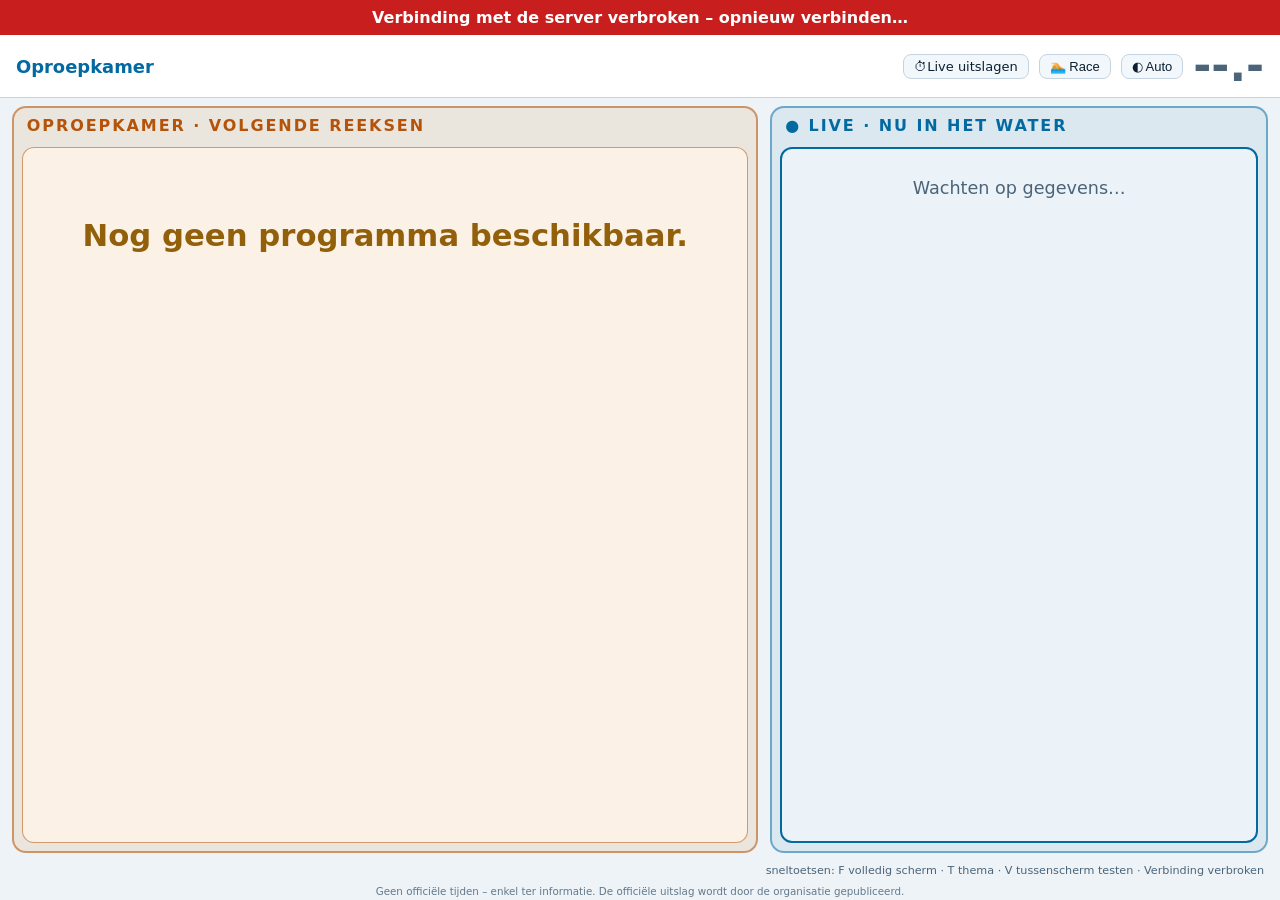
==== static/callroom.html @ c6554e00 "1.1.21: oproepkamer op de smartphone als kaarten; lettergrootte verspringt niet meer door de adresba" ====
<!DOCTYPE html>
<html lang="nl-BE">
<head>
<meta charset="utf-8"><meta name="robots" content="noindex,nofollow">
<meta name="viewport" content="width=device-width, initial-scale=1">
<title>Oproepkamer – Live timing</title>
<script id="themeinit">
try{var t=localStorage.getItem('lt_theme');if(t==='light'||t==='dark')document.documentElement.setAttribute('data-theme',t)}catch(e){}
</script>
<style>
:root{color-scheme:dark;--amber:#ffa726;--bg:#07131f;--card:#0e2233;--card2:#12293d;--border:#23445e;--text:#e8f1f8;--muted:#9bb2c4;--accent:#38bdf8;--danger:#ff5d5d;--success:#34d399;--warning:#fbbf24;--gold:#f5c542;--silver:#cfd8e0;--bronze:#d9884a;--onacc:#04121c;--onwarn:#111}
@media (prefers-color-scheme:light){:root:not([data-theme="dark"]){color-scheme:light;--amber:#b45309;--bg:#eef3f7;--card:#fff;--card2:#f2f7fb;--border:#c5d4e0;--text:#0b1f30;--muted:#4b6479;--accent:#0369a1;--danger:#c81e1e;--success:#047857;--warning:#92600a;--gold:#8a6400;--silver:#5b6b78;--bronze:#a2561c;--onacc:#fff;--onwarn:#fff}}
:root[data-theme="light"]{color-scheme:light;--amber:#b45309;--bg:#eef3f7;--card:#fff;--card2:#f2f7fb;--border:#c5d4e0;--text:#0b1f30;--muted:#4b6479;--accent:#0369a1;--danger:#c81e1e;--success:#047857;--warning:#92600a;--gold:#8a6400;--silver:#5b6b78;--bronze:#a2561c;--onacc:#fff;--onwarn:#fff}
:root[data-theme="dark"]{color-scheme:dark;--amber:#ffa726;--bg:#07131f;--card:#0e2233;--card2:#12293d;--border:#23445e;--text:#e8f1f8;--muted:#9bb2c4;--accent:#38bdf8;--danger:#ff5d5d;--success:#34d399;--warning:#fbbf24;--gold:#f5c542;--silver:#cfd8e0;--bronze:#d9884a;--onacc:#04121c;--onwarn:#111}
*{box-sizing:border-box}
html,body{margin:0;background:var(--bg);color:var(--text);font-family:system-ui,-apple-system,"Segoe UI",Roboto,Arial,sans-serif;overflow-x:hidden}
body{display:flex;flex-direction:column;min-height:100vh}
.banner{padding:8px 16px;font-weight:600;text-align:center;background:var(--danger);color:#fff}
.banner[hidden]{display:none}
.topbar{display:flex;justify-content:space-between;align-items:center;gap:10px;padding:6px 16px;background:var(--card);border-bottom:1px solid var(--border)}
.tbt{font-size:clamp(14px,1.4vw,22px);font-weight:700;overflow:hidden;text-overflow:ellipsis;white-space:nowrap;min-width:0}
.tbt span{color:var(--accent)}
.tbr{display:flex;align-items:center;gap:10px}
.tbtn{background:var(--card2);color:var(--text);border:1px solid var(--border);border-radius:8px;padding:4px 10px;font-size:13px;cursor:pointer}
.mini{font-size:clamp(26px,3.4vw,52px);font-weight:700;font-variant-numeric:tabular-nums;white-space:nowrap}
.mini.running{color:var(--accent)}.mini.stopped{color:var(--success)}.mini.idle{color:var(--muted)}.mini.ready{color:var(--warning);font-size:18px}
main{flex:1 1 auto;min-height:0;padding:8px 12px;display:grid;grid-template-columns:1fr;gap:12px}
#up,#right{display:flex;flex-direction:column;gap:10px;min-height:0;min-width:0}
.card{background:var(--card);border:1px solid var(--border);border-radius:12px;padding:.5em .7em;font-size:var(--cf,16px);min-height:0;overflow:hidden;position:relative}
.card.first{border:2px solid var(--accent)}
.card h3{margin:0 0 .35em;font-size:1.1em;line-height:1.25}
.card h3 .when{background:var(--accent);color:var(--onacc);border-radius:6px;padding:0 .4em;margin-left:.3em;font-variant-numeric:tabular-nums;white-space:nowrap}
.badge{display:inline-block;background:var(--warning);color:var(--onwarn);border-radius:6px;font-size:.7em;font-weight:700;padding:.05em .5em;margin-right:.5em;vertical-align:middle}
.tag{display:inline-block;background:var(--card2);border:1px solid var(--border);border-radius:6px;font-size:.75em;font-weight:700;padding:.05em .5em;margin-right:.5em;vertical-align:middle;color:var(--accent)}
table{border-collapse:collapse;width:100%;font-size:1em}
th,td{padding:.18em .45em;text-align:left;white-space:nowrap;border-bottom:1px solid var(--border);font-variant-numeric:tabular-nums}
th{font-size:.6em;color:var(--muted);text-transform:uppercase;font-weight:600}
td.lane{text-align:center;font-weight:700;color:var(--muted);width:2.2em}
td.r,th.r{text-align:right}
td.nm{font-weight:600;max-width:20em;overflow:hidden;text-overflow:ellipsis}
td.entry{text-align:right;font-weight:700;font-size:1.1em}
td.entry.nt{color:var(--muted);font-weight:500}
tr.free td{color:var(--muted);opacity:.5;font-size:.8em}
tr.dim td{opacity:.45}
.st{font-size:.65em;color:var(--danger);font-weight:700;border:1px solid var(--danger);border-radius:4px;padding:0 .3em;margin-left:.5em}
.sps{white-space:normal}
.spg{display:grid;grid-template-columns:repeat(auto-fill,minmax(4.2em,1fr));gap:2px .5em;min-width:8.8em}
.sc{display:flex;flex-direction:column;line-height:1.1}
.sd{font-size:.5em;color:var(--muted);font-weight:600}
.stm{font-weight:600;white-space:nowrap}
.sc.fin .stm{font-weight:800}
.sc.empty .stm{color:var(--muted)}
sup.r{font-size:.55em;color:var(--muted);margin-left:2px}
.p1{color:var(--gold)}.p2{color:var(--silver)}.p3{color:var(--bronze)}
td.fin{font-weight:800;font-size:1.1em;text-align:right}
td.rank{font-weight:700;text-align:center}
.msg{padding:1.2em;text-align:center;color:var(--muted);font-size:1.1em}
.big{font-size:clamp(18px,2.4vw,34px);padding:2em 1em;color:var(--warning);font-weight:700}
footer{padding:3px 16px;font-size:11px;color:var(--muted);display:flex;justify-content:space-between;gap:8px;flex-wrap:wrap}
footer .w{color:var(--danger);font-weight:700}
body.idle,body.idle *{cursor:none}
@media (min-width:1000px){
 html,body{height:100vh;height:100dvh;overflow:hidden}
 body{min-height:0}
 main{grid-template-columns:minmax(0,var(--cl,60fr)) minmax(0,var(--cr,40fr))}
 #up .card,#right .card{flex:1 1 0}
 .card{overflow:hidden}
}
@media (max-width:999px){#up .card,#right .card{flex:none}.mini{font-size:28px}}

html{font-size:clamp(16px,calc(.55vw + .6vh),40px)}
body{font-size:1rem}
.tbt{font-size:clamp(14px,1.4vw,1.4rem)}
.mini{font-size:clamp(26px,3.4vw,3.3rem)}
.mini.ready{font-size:max(12px,1rem)}
th{font-size:max(11px,.6em)}
.badge{font-size:max(11px,.7em)}
.tag{font-size:max(11px,.75em)}
.st{font-size:max(11px,.65em)}
.sd{font-size:max(11px,.5em)}
sup.r{font-size:max(11px,.55em)}
tr.free td{font-size:max(12px,.8em)}
footer{font-size:max(11px,.7rem)}
.ucols{display:flex;gap:10px;flex:1 1 auto;min-height:0}
.ucol{display:flex;flex-direction:column;gap:10px;flex:1 1 0;min-width:0;min-height:0}
.more{flex:0 0 auto;text-align:center;font-weight:700;color:var(--muted);font-size:max(12px,.9rem);padding:2px}
#prev[hidden]{display:none}
.card.nextbig{border-width:3px}
.card.nextbig h3{font-size:1.2em}
@media (min-width:1000px){main{grid-template-rows:minmax(0,1fr)}}
@media (max-width:999px){.ucols,.ucol{display:block}.card{margin-bottom:10px;overflow-x:auto}}
@media (max-width:699px){
 #now table,#now tbody{display:block}#now thead{display:none}
 #now tbody tr{display:grid;grid-template-columns:2.2em minmax(0,1fr) auto 2em;grid-template-areas:"lane nm fin rank" "lane club fin rank" "rt sps sps sps";
  gap:.1rem .45rem;align-items:center;background:var(--card2);border:1px solid var(--border);border-radius:10px;padding:.4rem .5rem 1.15em;margin:0 0 .4rem;position:relative}
 #now td.rank .rvb.card{bottom:.2em}
 #now tbody tr.free{display:none}
 #now td{display:block;border:0;padding:0;white-space:normal;width:auto;min-width:0}
 #now td.lane{grid-area:lane;font-size:1.15em}
 #now td.nm{grid-area:nm;max-width:none;white-space:nowrap;overflow:hidden;text-overflow:ellipsis}
 #now td.club{grid-area:club;font-size:.75em;color:var(--muted)}
 #now td.rt{grid-area:rt;font-size:.75em;text-align:center}
 #now td.sps{grid-area:sps;min-width:0}
 #now td.fin{grid-area:fin}
 #now td.rank{grid-area:rank;text-align:right}
 #now .spg{grid-template-columns:repeat(4,minmax(0,1fr));gap:2px .3em}
 #now{overflow-x:visible}
}
#splash{position:fixed;inset:0;width:100vw;height:100vh;height:100dvh;z-index:200;pointer-events:none;visibility:hidden;opacity:0;background:linear-gradient(180deg,var(--bg) 0%,var(--card2) 100%);transition:opacity .45s ease,visibility 0s linear .45s;overflow:hidden;--swh:clamp(90px,17vh,240px);--sww:calc(var(--swh)*2.2)}
#splash.on{visibility:visible;opacity:1;transition:opacity .3s ease}
#splash>svg{position:absolute;inset:0;width:100%;height:100%}
#splash .wave{fill:var(--accent);animation:spwv linear infinite}
#splash .w1{opacity:.36;animation-duration:3.2s}
#splash .w2{opacity:.18;animation-duration:4.6s;animation-direction:reverse}
#splash .w3{opacity:.5;animation-duration:2.4s}
@keyframes spwv{to{transform:translateX(-1200px)}}
#splash .swim{display:none!important;position:absolute;left:0;top:calc(60% - var(--swh)*.62);width:var(--sww);height:var(--swh);transform:translateX(calc(-1 * var(--sww)))}
#splash.run .swim{animation:spsw var(--swd,2s) linear both}
@keyframes spsw{from{transform:translateX(calc(-1 * var(--sww)))}to{transform:translateX(100vw)}}
#splash .swim svg{width:100%;height:100%;overflow:visible;animation:spbob .45s ease-in-out infinite alternate}
@keyframes spbob{to{transform:translateY(-6%)}}
#splash .swm{filter:drop-shadow(0 0 5px var(--accent))}
#splash .sb{fill:var(--text)}
#splash .lg,#splash .arm{fill:none;stroke:var(--text);stroke-width:8;stroke-linecap:round}
#splash .cap{fill:var(--accent)}
#splash .arm{transform-box:fill-box;transform-origin:0% 100%;animation:sparm .55s ease-in-out infinite alternate}
#splash .a2{animation-delay:-.55s}
@keyframes sparm{from{transform:rotate(-55deg)}to{transform:rotate(60deg)}}
#splash .lg{transform-box:fill-box;transform-origin:100% 50%;animation:splg .22s ease-in-out infinite alternate}
#splash .l2{animation-delay:-.22s}
@keyframes splg{from{transform:rotate(-9deg)}to{transform:rotate(9deg)}}
#splash .tr{fill:var(--accent);transform-box:fill-box;transform-origin:center;animation:sptr .6s ease-out infinite}
#splash .tr:nth-child(2){animation-delay:-.2s}#splash .tr:nth-child(3){animation-delay:-.4s}#splash .tr:nth-child(4){animation-delay:-.1s}
@keyframes sptr{from{opacity:.9;transform:scale(1)}to{opacity:0;transform:translate(-14px,-6px) scale(1.7)}}
#splash .bub{fill:none;stroke:var(--accent);stroke-width:2;opacity:0;animation:spbub var(--bd,2s) ease-in infinite}
@keyframes spbub{0%{transform:translateY(0);opacity:0}25%{opacity:.7}100%{transform:translateY(-420px);opacity:0}}
#splash .spn{position:absolute;left:4vw;right:4vw;bottom:5%;height:30%;display:flex;align-items:center;justify-content:center;text-align:center;overflow:hidden;color:#fff;opacity:0;font-weight:700;font-size:clamp(14px,2.2vw,2.3rem);line-height:1.35;letter-spacing:.02em;mix-blend-mode:soft-light;pointer-events:none}
#splash.on .spn{animation:spfade .8s .3s ease both;opacity:.45}
#splash .spn[hidden]{display:none}
#splash .spn .spnt{display:inline-block}
#splash .spn .spnt span{display:inline-block;margin:0 .9em}
#splash .spn.scroll{justify-content:flex-start;white-space:nowrap;height:14%;bottom:12%;left:0;right:0}
#splash .spn.scroll .spnt{animation:spnm var(--snd,10s) linear infinite;padding-left:4vw}
@keyframes spnm{from{transform:translateX(0)}to{transform:translateX(-50%)}}
#splash .spn i{display:inline-block;font-style:normal;animation:spwave 1.8s ease-in-out infinite;animation-delay:calc(var(--i) * -.09s)}
@keyframes spwave{0%,100%{transform:translateY(0)}50%{transform:translateY(-.16em)}}
@media (prefers-reduced-motion:reduce){#splash .spn.scroll .spnt{animation:none}#splash .spn i{animation:none}}
#splash .spt{position:absolute;left:0;right:0;top:20%;text-align:center;padding:0 5vw;color:var(--text);opacity:0}
#splash.run .spt{animation:spfade .6s .1s ease both}
@keyframes spfade{from{opacity:0;transform:translateY(14px)}to{opacity:1;transform:none}}
#splash .sp1{font-size:clamp(26px,5.5vw,5.5rem);font-weight:800;line-height:1.15}
#splash .sp2{font-size:clamp(18px,3vw,3rem);color:var(--accent);font-weight:700;margin-top:.5em}
@media (prefers-reduced-motion:reduce){#splash .spb,#splash .wv{display:none}#splash .swim{animation:none!important;transform:none;left:calc(50% - var(--sww)/2)}#splash .swim svg,#splash .arm,#splash .lg,#splash .tr{animation:none}#splash.run .spt{animation:spfade2 .4s ease both}@keyframes spfade2{from{opacity:0}to{opacity:1}}}
.disclaimer{flex-basis:100%;order:9;text-align:center;font-size:.92em;opacity:.85}#simban{position:fixed;top:0;left:50%;transform:translateX(-50%);z-index:60;background:#f59e0b;color:#1a1200;font-weight:800;letter-spacing:.06em;padding:3px 16px;border-radius:0 0 10px 10px;font-size:clamp(12px,1.3vw,18px);box-shadow:0 2px 10px rgba(0,0,0,.35);pointer-events:none}#simban[hidden]{display:none}
/* ---- tussenscherm op een staand scherm (gsm) ---- */
#splash.portrait .spt{top:11%;padding:0 6vw}
#splash.portrait .sp1{font-size:clamp(24px,8.4vw,3.2rem);line-height:1.12}
#splash.portrait .sp1 .spe{display:block;font-size:.62em;color:var(--muted);font-weight:700;letter-spacing:.04em;margin-bottom:.25em}
#splash.portrait .sp2{font-size:clamp(18px,6vw,2.4rem);margin-top:.45em}
#splash.portrait .spn{left:5vw;right:5vw;bottom:4%;height:38%;font-size:clamp(15px,4.6vw,1.6rem);line-height:1.3;align-items:center}
#splash.portrait .spn .spnt span{display:block;margin:.1em 0}
#splash.portrait .spn.scroll{height:38%;bottom:4%;left:5vw;right:5vw;white-space:normal;justify-content:center;align-items:flex-start}
#splash.portrait .spn.scroll .spnt{animation:spnv var(--snd,10s) linear infinite;padding:0}
@keyframes spnv{from{transform:translateY(0)}to{transform:translateY(-50%)}}

/* ---- twee duidelijk verschillende zones: oproepkamer (amber) en live (blauw) ---- */
#up,#right{--zc:#f59e0b;--zt:rgba(245,158,11,.13);--zc2:rgba(245,158,11,.55);border:2px solid var(--zc2);background:var(--zt);border-radius:14px;padding:.45em .5em .5em}
#right{--zc:#38bdf8;--zt:rgba(56,189,248,.11);--zc2:rgba(56,189,248,.55)}
:root[data-theme="light"] #up{--zc:#b45309;--zt:rgba(217,119,6,.10);--zc2:rgba(180,83,9,.55)}
:root[data-theme="light"] #right{--zc:#0369a1;--zt:rgba(3,105,161,.08);--zc2:rgba(3,105,161,.5)}
@media (prefers-color-scheme:light){:root:not([data-theme="dark"]) #up{--zc:#b45309;--zt:rgba(217,119,6,.10);--zc2:rgba(180,83,9,.55)}:root:not([data-theme="dark"]) #right{--zc:#0369a1;--zt:rgba(3,105,161,.08);--zc2:rgba(3,105,161,.5)}}
#up::before,#right::before{display:block;flex:0 0 auto;font-weight:800;letter-spacing:.12em;font-size:clamp(13px,1.25vw,20px);color:var(--zc);padding:.05em .3em .1em;text-transform:uppercase}
#up::before{content:"Oproepkamer · volgende reeksen"}
#right::before{content:"\25CF  Live · nu in het water"}
body.running #right::before{animation:zlive 1.4s ease-in-out infinite}
@keyframes zlive{50%{opacity:.55}}
#up .card,#right .card{border-color:var(--zc2);background:linear-gradient(var(--zt),var(--zt)),var(--card)}
#up .card.first,#right #now{border:2px solid var(--zc)}
#up .card h3 .when{background:var(--zc);color:#111}
#up .badge{background:var(--zc);color:#111}
@media (prefers-reduced-motion:reduce){body.running #right::before{animation:none}}
#splash .spcall{display:block;font-size:.42em;font-weight:800;letter-spacing:.14em;text-transform:uppercase;color:var(--amber);margin-bottom:.45em}

#blk{--zc:#22c55e;--zt:rgba(34,197,94,.14);--zc2:rgba(34,197,94,.6);margin:6px 12px 0;padding:.25em .7em .3em;border:2px solid var(--zc2);background:linear-gradient(var(--zt),var(--zt)),var(--card);border-radius:12px;font-size:var(--bf,18px);overflow:hidden;flex:0 0 auto}
#blk[hidden]{display:none}
#blk .bl1,#blk .bl2{white-space:nowrap;overflow:hidden;line-height:1.3}
#blk .bl1{font-weight:700}
#blk .bl1 .lbl{color:var(--zc);font-weight:800;letter-spacing:.12em;text-transform:uppercase;margin-right:.7em}
#blk .bl1 .when{background:var(--zc);color:#111;border-radius:6px;padding:0 .4em;margin-left:.5em;font-variant-numeric:tabular-nums}
#blk .bl2{font-size:.9em;color:var(--text)}
#blk .bl2 span{margin-right:1.1em}
#blk .bl2 .blc{font-size:.85em;color:var(--muted);font-weight:400}
#blk .bl2 i{font-style:normal;color:var(--zc);font-weight:800;margin-right:.3em}
:root[data-theme="light"] #blk{--zc:#15803d;--zt:rgba(22,163,74,.10);--zc2:rgba(21,128,61,.55)}
@media (prefers-color-scheme:light){:root:not([data-theme="dark"]) #blk{--zc:#15803d;--zt:rgba(22,163,74,.10);--zc2:rgba(21,128,61,.55)}}

a.tblink{text-decoration:none;display:inline-flex;align-items:center}
@media (max-width:420px){.tblink .tbl{display:none}}

/* ---- tablet/gsm (staand of lage resolutie): gestapeld, natuurlijke hoogte ---- */
@media (max-width:999px){
 #up .card,#up section.card,#right .card{flex:none!important;height:auto!important;max-height:none!important}
 #up .card.nextbig{font-size:clamp(15px,2.6vw,20px)}
 #blk{margin:6px 8px 0;font-size:clamp(14px,2.4vw,18px)!important}
 #blk .bl1,#blk .bl2{white-space:normal;overflow:visible}
 #blk .bl2 span{display:inline-block;margin-right:.9em}
 main{padding:6px 8px;gap:10px}
 .ucols,.ucol{display:block!important;flex:none!important;min-height:auto!important;height:auto!important}
 #up>*{flex:none!important}
 #now,#prev{overflow-x:auto}
}
@media (max-width:699px){
 .topbar{padding:4px 8px;gap:6px}
 .tbt{font-size:13px}
 .mini{font-size:22px}
 #simban{top:auto;bottom:0;border-radius:8px 8px 0 0;font-size:10px;padding:1px 10px}
 .card{padding:.45em .5em}
 .card h3{font-size:1em}
 th,td{padding:.2em .3em}
 td.nm{max-width:none;white-space:normal}
 #up th:nth-child(3),#up td:nth-child(3){font-size:.85em}
}
#bnData{background:var(--warning);color:var(--onwarn,#1a1200)}
.daytag{display:inline-block;margin-left:.45em;font-size:.62em;font-weight:700;padding:.1em .5em;border-radius:6px;background:var(--card2);border:1px solid var(--border);color:var(--muted);vertical-align:middle;text-transform:none}
</style>
</head>
<body>
<div id="bnConn" class="banner" role="alert" hidden>Verbinding met de server verbroken – opnieuw verbinden…</div>
<div id="bnData" class="banner" role="alert" hidden></div>
<div class="topbar"><span class="tbt" id="tbt"><span>Oproepkamer</span></span><span class="tbr"><a class="tbtn tblink" href="/" title="Live uitslagen"><span aria-hidden="true">&#9201;</span><span class="tbl"> Live uitslagen</span></a><button type="button" class="tbtn" id="rvbtn" aria-pressed="false">&#127946; Race</button><button type="button" class="tbtn" id="themebtn"></button><span class="mini idle" id="mini">--.-</span></span></div>
<section id="blk" aria-label="Aan de startblok" hidden><div class="bl1" id="bl1"></div><div class="bl2" id="bl2"></div></section>
<main>
 <section id="up" aria-label="Aankomende reeksen"></section>
 <section id="right"><div class="card" id="now"></div><div class="card" id="prev" hidden></div></section>
</main>
<div id="simban" hidden>SIMULATIE – geen echte wedstrijd</div>
<footer><span id="f1"></span><span>sneltoetsen: F volledig scherm · T thema · V tussenscherm testen · <span id="cstat">Verbinden…</span></span><span class="disclaimer">Geen officiële tijden – enkel ter informatie. De officiële uitslag wordt door de organisatie gepubliceerd.</span></footer>
<div id="splash" aria-hidden="true"><svg class="spb" viewBox="0 0 1200 600" preserveAspectRatio="xMidYMax slice" aria-hidden="true"><g id="spg"></g></svg><svg class="wv" viewBox="0 0 1200 600" preserveAspectRatio="none" aria-hidden="true"><g id="spwb"></g></svg><div class="swim"><svg viewBox="-110 -62 220 100" aria-hidden="true"><g class="swm"><g><circle class="tr" cx="-94" cy="6" r="4"/><circle class="tr" cx="-106" cy="-2" r="3"/><circle class="tr" cx="-100" cy="14" r="3.5"/><circle class="tr" cx="-86" cy="12" r="2.5"/></g><path class="lg l1" d="M-40 2 Q-66 8 -86 -2"/><path class="lg l2" d="M-40 4 Q-66 16 -86 12"/><ellipse class="sb" cx="0" cy="2" rx="44" ry="12"/><circle class="sb" cx="56" cy="-2" r="11"/><path class="cap" d="M45 -7 Q56 -19 67 -7Z"/><g transform="translate(30 -4)"><path class="arm a1" d="M0 0 Q28 -54 62 -22"/></g><g transform="translate(30 -4)"><path class="arm a2" d="M0 0 Q28 -54 62 -22"/></g></g></svg></div><svg class="wv" viewBox="0 0 1200 600" preserveAspectRatio="none" aria-hidden="true"><g id="spwf"></g></svg><div class="spt"><div class="sp1" id="sp1"></div><div class="sp2" id="sp2"></div></div><div class="spn" id="spn" hidden><div class="spnt" id="spnt"></div></div></div>
<script>
(function(){
'use strict';
var S=null,H=[],CR=null,clk={status:'idle',rt:null,at:0},demo=/[?&]demo=1/.test(location.search);
var $=function(i){return document.getElementById(i)};
function esc(s){return String(s==null?'':s).replace(/[&<>"']/g,function(c){return {'&':'&amp;','<':'&lt;','>':'&gt;','"':'&quot;',"'":'&#39;'}[c]})}
function p2(n){return n<10?'0'+n:''+n}
function fmt(t){if(t==null)return '';var c=Math.floor(t/100),s=Math.floor(c/100),h=c%100,m=Math.floor(s/60);return m>0?m+':'+p2(s%60)+'.'+p2(h):s+'.'+p2(h)}
function fmtRT(t){if(t==null)return '';var c=Math.floor(t/100);return Math.floor(c/100)+'.'+p2(c%100)}
function fmtClock(t){var s=Math.floor(t/10000),m=Math.floor(s/60);return m+':'+p2(s%60)}
function fdt(x){if(!x)return '';var d=new Date(x);if(isNaN(d))return String(x);return d.toLocaleString('nl-BE',{day:'2-digit',month:'2-digit',hour:'2-digit',minute:'2-digit'})}
function name(l){return ((l.firstName||'')+' '+(l.lastName||'')).trim()||l.team||''}
function kiosk(){return window.matchMedia('(min-width:1000px)').matches}
function heatKey(s){return s&&s.event&&s.heat?s.event.number+'/'+s.heat.number:''}
function title(e,h){return ['Event '+(e&&e.number||'?'),e&&e.discipline,(h&&(h.name||('Serie '+(h.number||'?'))))].filter(Boolean).join(' · ')}

/* thema */
var tcur='auto';try{tcur=localStorage.getItem('lt_theme')||'auto'}catch(e){}
function themeApply(){var h=document.documentElement;if(tcur==='light'||tcur==='dark')h.setAttribute('data-theme',tcur);else h.removeAttribute('data-theme');
  var b=$('themebtn');b.textContent=tcur==='light'?'☀ Licht':(tcur==='dark'?'☾ Donker':'◐ Auto');b.setAttribute('aria-label','Thema wisselen')}
$('themebtn').addEventListener('click',function(){tcur={auto:'light',light:'dark',dark:'auto'}[tcur]||'auto';try{localStorage.setItem('lt_theme',tcur)}catch(e){}themeApply()});
themeApply();

/* fit */
function fitBox(box,key,start,min,max){
  var f=start;
  function set(v){box.style.setProperty(key,v+'px')}
  function over(){return box.scrollHeight>box.clientHeight+1||box.scrollWidth>box.clientWidth+1}
  set(f);
  while(over()&&f>min){f-=0.5;set(f)}
  while(f<max){set(f+0.5);if(over()){set(f);break}f+=0.5}
  box._f=f;return f;
}
function persistScroll(w){
  if(w._ts)return;w._ts=true;
  var pos=0,dir=1,wait=2500,last=performance.now();
  (function step(now){
    if(!kiosk()){w._ts=false;return}
    var dt=now-last;last=now;var max=w.scrollHeight-w.clientHeight;
    if(max<=1){pos=0;if(w.scrollTop)w.scrollTop=0;wait=2500;dir=1}
    else if(wait>0)wait-=dt;
    else{pos+=dir*20*dt/1000;if(pos>=max){pos=max;dir=-1;wait=2500}else if(pos<=0){pos=0;dir=1;wait=2500}w.scrollTop=pos}
    requestAnimationFrame(step);
  })(last);
}
function fitEl(el){if(!kiosk())return;fitBox(el,'--cf',el._f||26*sc()/16,7,26*sc()/16);persistScroll(el)}

/* aankomende reeksen */
var upSig='';
function upcomingList(){
  var cur=(!(CR&&CR.manual)&&S&&S.showing!=='previous'&&S.event&&S.heat)?heatKey(S):null;   // manueel: de server bepaalt de lijst
  return ((CR&&CR.upcoming)||[]).filter(function(h){
    if(h.finished)return false;
    if(cur&&h.event&&h.heat&&(h.event.number+'/'+h.heat.number)===cur)return false;
    return true;
  });
}
var FMIN=12;   // kleinste letter (px) waarmee een kaart nog leesbaar is; daarop wordt het aantal kaarten bepaald
function laneRange(h){
  var pl=+so('pool_lanes',0)||0,mn=pl>=10?0:1,mx=pl?mn+pl-1:8;
  (h&&h.lanes||[]).forEach(function(l){if(l.lane>mx)mx=l.lane;if(l.lane<mn)mn=l.lane});
  return [mn,mx];
}
/* hoogte van een kaart = vast deel + per baan, in em; gemeten op een onzichtbare proefkaart */
var emK=null;
function cardEm(){
  var w=Math.round($('up').clientWidth/2),key=w+'|'+sc()+'|'+so('pool_lanes',0);
  if(emK&&emK.key===key)return emK;
  var fake={event:{number:1,name:'100m vrije slag'},heat:{number:1,startTime:'12:00'},lanes:[{lane:1,firstName:'Proef',lastName:'Kaart',club:'Club',entryTime:61.23}]};
  var d=document.createElement('div');d.style.cssText='position:absolute;left:-9999px;top:0;visibility:hidden;width:'+Math.max(200,w)+'px';
  d.innerHTML=cardHtml(fake,0);$('up').appendChild(d);
  var c=d.firstChild;c.style.flex='none';c.style.setProperty('--cf','100px');
  var tr=c.querySelectorAll('tbody tr'),rowH=0;
  Array.prototype.forEach.call(tr,function(r){rowH+=r.offsetHeight});
  var H=c.offsetHeight,n=tr.length||1;
  d.remove();
  emK={key:key,a:(H-rowH)/100,b:rowH/n/100};
  return emK;
}
function needPx(h,f){
  var k=cardEm();f=f||FMIN;
  if(h.lanesKnown===false||!(h.lanes&&h.lanes.length))return Math.ceil((k.a+2.4)*f)+6;
  var r=laneRange(h);return Math.ceil((k.a+k.b*(r[1]-r[0]+1))*f*1.03)+6;
}
function sc(){return parseFloat(getComputedStyle(document.documentElement).fontSize)||16}
function dayTag(h){var l=h&&h.dayLabel,c=CR&&CR.liveLabel;return l&&l!==c?'<span class="daytag">'+esc(l)+'</span>':''}
function cardHtml(h,i){
    var hh=h.heat||{};
    if(h.lanesKnown===false||!(h.lanes&&h.lanes.length))
      return '<section class="card'+(i===0?' first':'')+'" style="flex:0 0 auto"><h3>'+(i===0?'<span class="badge">Hierna naar de startblok</span>':'')+esc(title(h.event,hh))+(hh.startTime?'<span class="when">'+esc(hh.startTime)+'</span>':'')+dayTag(h)+'</h3><div class="msg" style="padding:.3em">Startlijst nog niet beschikbaar — synchroniseer de database</div></section>';
    var ls=h.lanes||[],by={},lr=laneRange(h),mn=lr[0],mx=lr[1];
    ls.forEach(function(l){by[l.lane]=l});
    var rows='';
    for(var n=mn;n<=mx;n++){
      var l=by[n];
      if(!l||(!name(l)&&!l.club)){rows+='<tr class="free"><td class="lane">'+n+'</td><td colspan="3">—</td></tr>';continue}
      rows+='<tr'+(l.status?' class="dim"':'')+'><td class="lane">'+n+'</td><td class="nm">'+esc(name(l))+(l.status?'<span class="st">'+esc(l.status)+'</span>':'')+'</td><td>'+esc(l.club||'')+'</td><td class="entry'+(l.entryTime==null?' nt':'')+'">'+(l.entryTime!=null?fmt(l.entryTime):'NT')+'</td></tr>';
    }
    return '<section class="card'+(i===0?' first':'')+'" style="flex:'+(mx+2)+' 1 0"><h3>'+(i===0?'<span class="badge">Hierna naar de startblok</span>':'')+esc(title(h.event,hh))+(hh.startTime?'<span class="when">'+esc(hh.startTime)+'</span>':'')+dayTag(h)+'</h3><table><thead><tr><th>Baan</th><th>Naam</th><th>Club</th><th class="r">Inschrijftijd</th></tr></thead><tbody>'+rows+'</tbody></table></section>';
}
function packCols(up,nc,av){
  var cols=[],used=[],cur=0,n=0,GAP=10,i;
  for(i=0;i<nc;i++){cols.push([]);used.push(0)}
  for(i=0;i<up.length;i++){
    var need=needPx(up[i],FMIN)+GAP;
    if(used[cur]+need>av+GAP){cur++;if(cur>=nc)break;if(need>av+GAP)break}
    cols[cur].push(up[i]);used[cur]+=need;n++;
  }
  return {cols:cols,n:n};
}
function bigify(html,px,full){
  return html.replace('class="card','class="card nextbig').replace(/style="[^"]*"/,'style="flex:'+(full?'1 1 0':'0 0 '+px+'px')+'"');
}
function so(k,d){var v=S&&S.settings&&S.settings[k];return v==null?d:v}
function nextBig(){return so('callroom_next_big',true)!==false}
function nextScale(){var v=parseFloat(so('callroom_next_scale',1.6));return isNaN(v)?1.6:Math.max(1,Math.min(2.5,v))}
function showPrev(){return so('callroom_show_previous',false)===true}
var lastSet='';
function applySettings(){
  var pct=parseInt(so('callroom_split_left_pct',60),10);if(!(pct>0))pct=60;pct=Math.max(40,Math.min(80,pct));
  var key=pct+'|'+nextBig()+'|'+nextScale()+'|'+showPrev()+'|'+so('callroom_heats',0);
  if(key===lastSet)return;lastSet=key;
  var m=document.querySelector('main');m.style.setProperty('--cl',pct+'fr');m.style.setProperty('--cr',(100-pct)+'fr');
  upSig='';prevSig='';$('now')._f=0;$('prev')._f=0;
}
function blockHeat(){return upcomingList()[0]||null}
function callroomList(){return upcomingList().slice(1)}
var blkSig='';
function renderBlk(){
  var h=blockHeat(),sec=$('blk');
  var sig=JSON.stringify(h)+'|'+window.innerWidth;if(sig===blkSig)return;blkSig=sig;
  if(!h){if(!sec.hidden){sec.hidden=true;setTimeout(function(){upSig='';renderUp()},0)}return}
  var wasHidden=sec.hidden;sec.hidden=false;
  var hh=h.heat||{};
  $('bl1').innerHTML='<span class="lbl">Aan de startblok</span>'+esc(title(h.event,hh))+(hh.startTime?'<span class="when">'+esc(hh.startTime)+'</span>':'')+dayTag(h);
  var ls=(h.lanes||[]).slice().sort(function(a,b){return a.lane-b.lane});
  $('bl2').innerHTML=ls.length?ls.map(function(l){var pn=((l.firstName||'')+' '+(l.lastName||'')).trim(),n=pn||l.team||'',c=pn&&l.club?' <small class="blc">('+esc(l.club)+')</small>':'';return n?'<span><i>'+l.lane+'</i>'+esc(n)+c+'</span>':''}).join(''):'<span style="color:var(--muted)">startlijst nog niet bekend</span>';
  var mx=Math.max(14,Math.min(30,window.innerWidth/60));
  sec.style.setProperty('--bf',mx+'px');
  var f=mx;if(window.innerWidth>=1000)while(($('bl1').scrollWidth>$('bl1').clientWidth+1||$('bl2').scrollWidth>$('bl2').clientWidth+1)&&f>10){f-=0.5;sec.style.setProperty('--bf',f+'px')}
  if(wasHidden){upSig='';prevSig='';setTimeout(function(){renderUp();renderNow()},0)}   // hoogte veranderd: kolommen opnieuw passen
}
function renderUp(){
  renderBlk();
  var all=callroomList(),box=$('up'),k=kiosk();
  var cap=(S&&S.settings&&S.settings.callroom_heats>0)?S.settings.callroom_heats:all.length;
  var up=all.slice(0,cap),avail=k?box.clientHeight:0,W=box.clientWidth;
  var sig=JSON.stringify(up)+'|'+k+'|'+avail+'|'+W+'|'+all.length+'|'+nextBig()+'|'+nextScale();
  if(sig===upSig)return;upSig=sig;
  if(!up.length){
    var noProg=!CR||!CR.db||!CR.db.heats;
    box.innerHTML='<div class="card"><div class="msg big">'+(noProg?'Nog geen programma beschikbaar.':(blockHeat()?'Geen volgende reeksen meer in het programma.':'Einde van het programma.'))+'</div></div>';return}
  var first=up[0],bigOK=nextBig()&&!!(first&&first.lanesKnown!==false&&first.lanes&&first.lanes.length);
  var rest=bigOK?up.slice(1):up,bigH=0,full=false;
  if(k&&avail>0&&bigOK){
    full=!rest.length;
    if(full)bigH=avail;
    else{
      var bMin=needPx(first,FMIN*1.15),bMax=needPx(first,26*nextScale()*sc()/16);
      var s_=nextScale(),pr=Math.max(0.4,Math.min(0.55,0.85*s_/(1+s_)));   // groter dan de kaarten eronder, maar die blijven leesbaar
      bigH=Math.min(bMax,Math.max(bMin,Math.round((avail-10)*pr)));
      var room=avail-10-needPx(rest[0],FMIN)-10-(rest.length>1?30:0);   // plaats voor minstens 1 volledige kaart
      if(bigH>room)bigH=Math.max(bMin,room);
    }
  }
  var availRest=avail-(bigH&&!full?bigH+10:0);
  var cols=[rest],shown=up.length;
  if(k&&avail>0){
    var pk=function(nc){var p=packCols(rest,nc,availRest);if(p.n<rest.length)p=packCols(rest,nc,availRest-30);return p};
    var best=pk(1);
    if(W>=600){var p2=pk(2);if(p2.n>best.n)best=p2}
    cols=best.cols.filter(function(c){return c.length});shown=(bigOK?1:0)+best.n;
  }
  var more=all.length-shown;
  var bigHtml=bigOK?(k?bigify(cardHtml(first,0),bigH,full):cardHtml(first,0).replace('class="card','class="card nextbig')):'';
  box.innerHTML=bigHtml+(cols.length?'<div class="ucols">'+cols.map(function(col){return '<div class="ucol">'+col.map(function(h){return cardHtml(h,up.indexOf(h))}).join('')+'</div>'}).join('')+'</div>':'')+(more>0?'<div class="more">+'+more+' volgende '+(more===1?'reeks':'reeksen')+'</div>':'');
  if(k)Array.prototype.forEach.call(box.querySelectorAll('.card'),function(c){c._f=0;var mxf=(c.classList.contains('nextbig')?26*nextScale():26)*sc()/16;fitBox(c,'--cf',mxf,7,mxf);if(c.scrollHeight>c.clientHeight+1)persistScroll(c)});
}

/* nu + vorige */
function sbox(l,d,fin){
  var sp=null;(l.splits||[]).forEach(function(x){if(x.distance===d)sp=x});
  var t=fin?(l.final!=null?l.final:(sp?sp.time:null)):(sp?sp.time:null);
  if(t==null)return '<span class="sc empty"><span class="sd">'+d+'</span><span class="stm">–</span></span>';
  return '<span class="sc'+(fin?' fin':'')+'"><span class="sd">'+d+'</span><span class="stm">'+fmt(t)+(!fin&&sp&&sp.rank!=null?'<sup class="r">'+sp.rank+'</sup>':'')+'</span></span>';
}
function liveTable(s){
  var dist=(s.heat&&s.heat.distance)||0,D=(s.officialDistances||[]).filter(function(d){return !dist||d<dist}).sort(function(a,b){return a-b});
  if(dist)D.push(dist);
  var ls=(s.lanes||[]).slice().sort(function(a,b){
    if(s.layout==='RankOriented'){var ra=a.rank==null?1e9:a.rank,rb=b.rank==null?1e9:b.rank;if(ra!==rb)return ra-rb}
    return a.lane-b.lane});
  var h='<table><thead><tr><th>Baan</th><th>Naam</th><th>Club</th><th class="r">RT</th>'+(D.length?'<th>Tussentijden</th>':'')+'<th class="r">Eindtijd</th><th>Pl.</th></tr></thead><tbody>';
  ls.forEach(function(l){
    if(!name(l)&&(!l.splits||!l.splits.length)&&l.final==null){h+='<tr class="free"><td class="lane">'+l.lane+'</td><td colspan="'+(D.length?6:5)+'">—</td></tr>';return}
    var top=l.final!=null&&l.rank>=1&&l.rank<=3;
    h+='<tr><td class="lane">'+l.lane+'</td><td class="nm">'+esc(name(l))+'</td><td class="club">'+esc(l.club||'')+'</td><td class="r rt" style="color:var(--muted)">'+fmtRT(l.reaction)+'</td>';
    if(D.length)h+='<td class="sps"><div class="spg">'+D.map(function(d){return sbox(l,d,dist>0&&d===dist)}).join('')+'</div></td>';
    h+='<td class="fin'+(top?' p'+l.rank:'')+'">'+(l.final!=null?fmt(l.final):'')+'</td><td class="rank'+(top?' p'+l.rank:'')+'">'+(l.rank!=null?l.rank:'')+'</td></tr>';
  });
  return h+'</tbody></table>';
}
function renderNow(){
  var b=$('now');
  if(!S){b.innerHTML='<div class="msg">Wachten op gegevens…</div>';return}
  var mh=CR&&CR.manual;
  if(mh&&mh.empty){b.innerHTML='<h3><span class="tag">Nu</span>Nog niemand in het water</h3><div class="msg">Straks start '+esc(title(mh.event,mh.heat))+(mh.heat&&mh.heat.startTime?' · gepland '+esc(mh.heat.startTime):'')+'</div>';fitEl(b);return}
  if(mh&&(S.showing==='previous'||!S.event||hk2(S.event,S.heat)!==mh.event.number+'/'+mh.heat.number)){
    var rows=(mh.lanes||[]).slice().sort(function(a,b){return a.lane-b.lane}).map(function(l){
      return '<tr><td class="lane">'+l.lane+'</td><td class="nm">'+esc(name(l))+'</td><td>'+esc(l.club||'')+'</td><td class="entry'+(l.entryTime==null?' nt':'')+'">'+(l.entryTime!=null?fmt(l.entryTime):'NT')+'</td></tr>'}).join('');
    b.innerHTML='<h3><span class="tag">Nu</span>'+esc(title(mh.event,mh.heat))+'</h3>'+(rows?'<table><thead><tr><th>Baan</th><th>Naam</th><th>Club</th><th class="r">Inschrijftijd</th></tr></thead><tbody>'+rows+'</tbody></table>':'');
    fitEl(b);return}
  if(S.showing==='previous'){
    var n=S.next,t=n?title(n.event,n.heat)+(n.heat&&n.heat.startTime?' · gepland '+n.heat.startTime:''):'';
    b.innerHTML='<h3><span class="tag">Nu</span>Wachten op start van de volgende reeks</h3>'+(t?'<div class="msg">'+esc(t)+'</div>':'');
  }else b.innerHTML='<h3><span class="tag">Nu</span>'+esc(title(S.event,S.heat))+'</h3>'+liveTable(S);
  fitEl(b);
}
var prevSig='';
function hk2(e,h){var m=String((h&&h.name)||'').match(/(\d+)\s*$/);return String((e&&e.number)||'')+'/'+(m?m[1]:String((h&&h.number)||''))}
function prevHeat(){
  var c=[];if(S&&S.showing==='previous')c.push({event:S.event,heat:S.heat,lanes:S.lanes});c=c.concat(H||[]);
  if(CR&&CR.prevKnown){                     // nieuwere server: enkel de reeks die in het programma echt voorafgaat
    if(!CR.prev)return false;               // eerste reeks van de dag: geen vorige reeks
    var k=CR.prev.event+'/'+CR.prev.heat;
    return c.find(function(x){return x&&hk2(x.event,x.heat)===k})||null;
  }
  return c[0]||null;
}
function renderPrev(){
  var b=$('prev');
  if(!showPrev()){b.hidden=true;prevSig='';return}
  var hp=prevHeat(),sig=JSON.stringify(hp)+kiosk();
  if(hp===false){if(!b.hidden){b.hidden=true;prevSig='';$('now')._f=0;setTimeout(function(){$('now')._f=0;fitEl($('now'))},0)}return}
  if(b.hidden){b.hidden=false;$('now')._f=0;setTimeout(function(){$('now')._f=0;fitEl($('now'))},0)}
  if(sig===prevSig)return;prevSig=sig;
  if(!hp){b.innerHTML='<h3><span class="tag">Vorige reeks</span></h3><div class="msg">Nog geen afgelopen reeks.</div>';return}
  var ls=(hp.lanes||[]).filter(function(l){return name(l)}).sort(function(a,b){var ra=a.rank==null?1e9:a.rank,rb=b.rank==null?1e9:b.rank;return ra-rb||a.lane-b.lane});
  var lr=laneRange(hp),pad='';for(var i=ls.length;i<lr[1]-lr[0]+1;i++)pad+='<tr style="visibility:hidden"><td>&nbsp;</td><td></td><td></td><td></td><td></td></tr>';
  b.innerHTML='<h3><span class="tag">Vorige reeks</span>'+esc(title(hp.event,hp.heat))+'</h3><table><thead><tr><th>Pl.</th><th>Baan</th><th>Naam</th><th>Club</th><th class="r">Eindtijd</th></tr></thead><tbody>'+ls.map(function(l){
    var pc=l.rank>=1&&l.rank<=3?' p'+l.rank:'';
    return '<tr><td class="rank'+pc+'">'+(l.rank!=null?l.rank:'–')+'</td><td class="lane">'+l.lane+'</td><td class="nm">'+esc(name(l))+'</td><td>'+esc(l.club||'')+'</td><td class="fin'+pc+'">'+(l.final!=null?fmt(l.final):'–')+'</td></tr>';
  }).join('')+pad+'</tbody></table>';
  b._f=0;fitEl(b);
}

/* kop / footer / klok */
function renderHead(){
  var m=S&&S.meet&&S.meet.name;
  $('tbt').innerHTML=(m?esc(m)+' · ':'')+'<span>Oproepkamer</span>';
  var f='';
  if(CR&&CR.db&&CR.db.loadedAt)f='programma uit databasekopie van '+esc(fdt(CR.db.loadedAt));
  if(CR&&CR.matched===false)f+=(f?' · ':'')+'<span class="w">huidige reeks niet gevonden in het programma — synchroniseer de database</span>';
  $('f1').innerHTML=f;
}
function allFinished(){
  if(!S||!S.lanes)return null;
  var n=S.lanes.filter(function(l){return name(l)});if(!n.length)return null;
  if(!n.every(function(l){return l.finished}))return null;
  var best=null;n.forEach(function(l){if(l.final!=null&&(best==null||l.final<best))best=l.final});return best;
}
function frame(){
  var el=$('mini'),st=clk.status,txt,cls,fin=allFinished();
  document.body.classList.toggle('running',st==='running');
  if(fin!=null&&st!=='ready'){txt=fmt(fin);cls='stopped'}
  else if(st==='running'&&clk.rt!=null){txt=fmtClock(clk.rt+Math.min(30000,performance.now()-clk.at)*10);cls='running'}
  else if(st==='ready'){txt='Klaar voor start';cls='ready'}
  else{txt='--.-';cls='idle'}
  if(el.textContent!==txt)el.textContent=txt;
  if(el.className!=='mini '+cls)el.className='mini '+cls;
  requestAnimationFrame(frame);
}

/* data */
function pollCR(cb){
  if(demo){if(cb)cb();return}
  fetch('/api/callroom').then(function(r){return r.json()}).then(function(d){var mk=JSON.stringify(d&&d.manual&&[d.manual.event,d.manual.heat,d.manual.empty]);
    CR=d;renderHead();renderUp();renderPrev();if(mk!==pollCR._m){pollCR._m=mk;renderNow()}if(cb)cb()}).catch(function(){if(cb)cb()});
}
/* tussenscherm: de reeks die nu naar de oproepkamer mag */
function callHeat(){
  var list=callroomList(),st=(S&&S.settings)||{};
  var cap=st.callroom_heats>0?st.callroom_heats:list.length,pos=parseInt(st.callroom_splash_heat,10)||0;
  var n=Math.min(cap,list.length);if(!n)return null;
  return list[(pos>0?Math.min(pos,n):n)-1];
}
function crMatches(){
  if(!CR||!CR.live||!S||!S.event||!S.heat)return true;      // oudere server: geen controle mogelijk
  var m=String(S.heat.name||'').match(/(\d+)\s*$/),ht=m?m[1]:String(S.heat.number||'');
  return String(CR.live.event)===String(S.event.number)&&(String(CR.live.heat)===ht||String(CR.live.heat)===String(S.heat.number));
}
function callSplash(tries){
  tries=tries||0;
  if(!crMatches()&&tries<10){setTimeout(function(){pollCR(function(){callSplash(tries+1)})},700);return}   // lijst nog van de vorige reeks
  var u=callHeat();
  if(!u){if(S)showSplash(S);return}
  showSplash({event:u.event,heat:u.heat,settings:(S&&S.settings)||{},lanes:(u.lanes||[]).map(function(l){return {lane:l.lane,firstName:l.firstName,lastName:l.lastName,team:l.team}})},'Naar de oproepkamer');
}
var lastKey='';
function applyState(s){
  if(!s)return;
  (function(){var b=$('bnData');if(!b)return;var nd=s.connected===false;b.hidden=!nd;if(nd){
    var ago=(s&&(s.relayAgo!=null||s.lastPacketAgo!=null))?Math.max(s.relayAgo||0,s.lastPacketAgo||0):null;
    if(ago==null)b.textContent='Nog geen gegevens ontvangen van het tijdsysteem.';
    else{var t=new Date(Date.now()-ago*1000),hm=('0'+t.getHours()).slice(-2)+':'+('0'+t.getMinutes()).slice(-2);
      var d=(Date.now()-ago*1000<new Date().setHours(0,0,0,0))?t.toLocaleDateString('nl-BE')+' ':'';
      b.textContent='Geen nieuwe gegevens sinds '+d+hm+' – je ziet de laatst ontvangen stand.'}}})();
  (function(){var b=document.getElementById('simban');if(b)b.hidden=!s.simulated})();
  var newHeat=S&&heatKey(S)&&heatKey(s)&&heatKey(S)!==heatKey(s)&&splashAllowed(s);
  var k=(s.showing||'')+'|'+heatKey(s);
  S=s;if(s.clock){clk.status=s.clock.status;clk.rt=s.clock.rt;clk.at=performance.now()}
  if(newHeat){lastKey=k;pollCR(callSplash)}       // eerst de verse lijst, dan aankondigen
  else if(k!==lastKey){lastKey=k;pollCR()}
  applySettings();
  renderHead();renderUp();renderNow();renderPrev();
}
function applyHistory(a){H=Array.isArray(a)?a:[];renderPrev();renderUp()}
var splashT=null,splashInit=false;
function splashBuild(){
  if(splashInit)return;splashInit=true;
  function wp(y,a){var d='M0 '+y;for(var x=0;x<2400;x+=150)d+=' q 37.5 '+(-a)+' 75 0 t 75 0';return d+' V600 H0Z'}
  var h='';
  for(var i=0;i<12;i++){var cx=60+Math.random()*1080,r0=3+Math.random()*7;h+='<circle class="bub" cx="'+cx.toFixed(0)+'" cy="'+(560-Math.random()*80).toFixed(0)+'" r="'+r0.toFixed(1)+'" style="--bd:'+(1.4+Math.random()*1.6).toFixed(1)+'s;animation-delay:-'+(Math.random()*2).toFixed(1)+'s"/>'}
  $('spg').innerHTML=h;
  $('spwb').innerHTML='<path class="wave w2" d="'+wp(345,14)+'"/>';
  $('spwf').innerHTML='<path class="wave w1" d="'+wp(362,12)+'"/><path class="wave w3" d="'+wp(386,10)+'"/>';
}
function splashAllowed(s){
  var st=s.settings||{};
  return st.splash_enabled!==false&&st.splash_callroom!==false;
}
function splashNames(s){
  var el=$('spn'),t=$('spnt');if(!el||!t)return;
  var names=(s.lanes||[]).slice().sort(function(a,b){return a.lane-b.lane}).map(function(l){
    return ((l.firstName||'')+' '+(l.lastName||'')).trim()||l.team||'';}).filter(Boolean);
  if(!names.length){el.hidden=true;t.textContent='';return}
  el.hidden=false;el.classList.remove('scroll');
  var k=0,html=names.map(function(n){return '<span>'+n.split('').map(function(ch){return '<i style="--i:'+(k++)+'">'+(ch===' '?'&nbsp;':esc(ch))+'</i>'}).join('')+'</span>'}).join('');
  t.innerHTML=html;
  var availH=el.clientHeight||window.innerHeight*0.30;
  if(el.clientWidth>0&&t.scrollHeight>availH+2){   // enkel meten als er layout is (zichtbaar venster)
    t.innerHTML=html+html;el.classList.add('scroll');
    var secs=parseFloat((s.settings||{}).splash_seconds)||5;
    el.style.setProperty('--snd',($('splash').classList.contains('portrait')?Math.max(6,names.length*1.1):Math.max(4,secs*1.6))+'s');
  }
}
window.__ltSplashNames=splashNames;window.__ltSplashTest=function(){pollCR(callSplash)};

function splashOrient(){
  var sp=$('splash');if(!sp)return;
  var por=window.innerHeight>window.innerWidth*1.1;
  sp.classList.toggle('portrait',por);
  // golven in staande stand minder samengedrukt: smaller zichtvenster op hetzelfde golfpatroon (periode 150)
  Array.prototype.forEach.call(sp.querySelectorAll('svg.wv'),function(v){v.setAttribute('viewBox',por?'0 120 450 480':'0 0 1200 600')});
  var g=sp.querySelector('svg.spb');if(g)g.setAttribute('viewBox',por?'300 0 600 600':'0 0 1200 600');
  return por;
}
window.addEventListener('resize',function(){if($('splash')&&$('splash').classList.contains('on'))splashOrient()});
function showSplash(s,label){
  var sp=$('splash'),e=s.event||{},h=s.heat||{},st=s.settings||{};
  var secs=parseFloat(label?st.callroom_splash_seconds:st.splash_seconds);if(isNaN(secs))secs=label?8:2;secs=Math.max(0.5,Math.min(label?60:5,secs));
  splashBuild();
  var por=splashOrient();
  var lab=label?'<span class="spcall">'+esc(label)+'</span>':'';
  if(por){$('sp1').innerHTML=lab+'<span class="spe">Event '+esc(String(e.number||'?'))+'</span>'+esc(e.discipline||'')}
  else $('sp1').innerHTML=lab+esc(['Event '+(e.number||'?'),e.discipline].filter(Boolean).join(' · '));
  $('sp2').textContent=h.name||('Serie '+(h.number||'?'));
  var sw=parseFloat(st.splash_swim_seconds);if(isNaN(sw))sw=2;sw=Math.max(0.5,Math.min(10,sw));
  sp.style.setProperty('--sd',secs+'s');sp.style.setProperty('--swd',sw+'s');
  clearTimeout(splashT);sp.classList.remove('on','run');void sp.offsetWidth;sp.classList.add('on','run');
  splashNames(s);
  splashT=setTimeout(function(){sp.classList.remove('on')},secs*1000);
}
function applyClock(c){if(c){clk.status=c.status;clk.rt=c.rt;clk.at=performance.now()}}
function setConn(ok){$('bnConn').hidden=ok;$('cstat').textContent=ok?'Verbonden':'Verbinding verbroken'}
function live(){
  fetch('/state').then(function(r){return r.json()}).then(applyState).catch(function(){});
  fetch('/history').then(function(r){return r.json()}).then(applyHistory).catch(function(){});
  pollCR();setInterval(pollCR,5000);
  /* live-verbinding: zelf opnieuw opbouwen als de browser opgeeft (bv. foutpagina van een proxy tijdens een storing)
     of als er lang niets binnenkomt; de server stuurt elke paar seconden iets zolang hij leeft */
  var es=null,lastEv=Date.now();
  function openES(){try{if(es)es.close()}catch(x){}
  es=new EventSource('/events?page=callroom');
  es.onopen=function(){lastEv=Date.now();setConn(true)};
  es.onerror=function(){setConn(false)};
  es.addEventListener('state',function(e){try{if(window.InfoScreen){var _s=JSON.parse(e.data);InfoScreen.setConnected(!!(_s&&_s.connected))}setConn(true);applyState(JSON.parse(e.data))}catch(x){}});
  es.addEventListener('history',function(e){try{applyHistory(JSON.parse(e.data))}catch(x){}});
  es.addEventListener('clock',function(e){try{var c=JSON.parse(e.data);applyClock(c);if(window.InfoScreen)InfoScreen.setLive(c&&c.status==='running')}catch(x){}});
  es.addEventListener('info',function(e){try{if(window.InfoScreen)InfoScreen.apply(JSON.parse(e.data))}catch(x){}});
  ['state','clock','history','info'].forEach(function(t){es.addEventListener(t,function(){lastEv=Date.now()})})}
  openES();
  setInterval(function(){if(!es||es.readyState===2||Date.now()-lastEv>90000){lastEv=Date.now();openES();
    fetch('/state',{cache:'no-store'}).then(function(r){return r.json()}).then(applyState).catch(function(){})}},5000);
}

/* demo */
function demoRun(){
  var names=[['Anse','Vreys','DBT'],['Lotte','Claes','DMB'],['Emma','Janssens','GZVN'],['Fien','Peeters','HZS'],['Noor','Willems','STZC'],['Elise','Maes','ZPL']];
  function ent(){return (650000+Math.random()*300000)|0}
  function lane(n,i,t){return {lane:n,firstName:names[i][0],lastName:names[i][1],club:names[i][2],team:'',entryTime:t===undefined?ent():t,status:''}}
  CR={matched:true,count:3,db:{loadedAt:new Date().toISOString(),loadedFile:'kopie.mdb',heats:44},upcoming:[
    {session:'3',event:{number:'23',discipline:'100m Wisselslag dames'},heat:{number:'2',name:'Serie 2',distance:100,startTime:'14:02'},relay:false,finished:false,
     lanes:[lane(1,0),lane(2,1),lane(3,2,null),lane(4,3),lane(5,4),lane(6,5)].map(function(l,i){if(i===4)l.status='afgemeld';return l})},
    {session:'3',event:{number:'24',discipline:'4x50m Vrije slag gemengd'},heat:{number:'1',name:'Serie 1',distance:200,startTime:'14:11'},relay:true,finished:false,
     lanes:[{lane:3,team:'DMB 1',club:'DMB',entryTime:1180000,firstName:'',lastName:'',status:''},{lane:4,team:'DBT 1',club:'DBT',entryTime:1195000,firstName:'',lastName:'',status:''},{lane:5,team:'HZS 1',club:'HZS',entryTime:null,firstName:'',lastName:'',status:''}]},
    {session:'3',event:{number:'26',discipline:'50m Vlinderslag dames'},heat:{number:'1',name:'Serie 1',distance:50,startTime:'14:35'},relay:false,finished:false,lanesKnown:false,lanes:[]},
    {session:'3',event:{number:'25',discipline:'200m Rugslag heren'},heat:{number:'1',name:'Serie 1',distance:200,startTime:'14:20'},relay:false,finished:false,
     lanes:[lane(2,1),lane(3,0),lane(4,2),lane(5,3),lane(6,4)]}]};
  H=[{event:{number:'21',discipline:'100m Schoolslag heren'},heat:{number:'3',name:'Serie 3'},lanes:[
    {lane:4,firstName:'Jonas',lastName:'Hermans',club:'GZVN',final:735210,rank:1},{lane:3,firstName:'Wout',lastName:'Dierckx',club:'DMB',final:741877,rank:2},{lane:5,firstName:'Tibo',lastName:'Smets',club:'STZC',final:758002,rank:3}]}];
  var hn=4,t0=performance.now(),base=names.map(function(){return (700000+Math.random()*150000)|0}),doneAt=0;
  setInterval(function(){
    var now=performance.now(),el=Math.floor((now-t0)*10*4),lanes=names.map(function(n,i){
      var l={lane:i+1,firstName:n[0],lastName:n[1],club:n[2],reaction:7000+i*300,splits:[],final:null,rank:null,finished:false};
      if(el>base[i]*0.48)l.splits.push({distance:50,time:(base[i]*0.48)|0,rank:null});
      if(el>base[i]){l.final=base[i];l.finished=true}
      return l});
    var a=lanes.filter(function(l){return l.splits.length}).sort(function(x,y){return x.splits[0].time-y.splits[0].time});a.forEach(function(l,k){l.splits[0].rank=k+1});
    var f=lanes.filter(function(l){return l.final!=null}).sort(function(x,y){return x.final-y.final});f.forEach(function(l,k){l.rank=k+1});
    lanes.forEach(function(l){if(l.rank==null&&l.splits.length)l.rank=l.splits[0].rank});
    var done=lanes.every(function(l){return l.finished});
    if(done&&!doneAt)doneAt=now;
    if(done&&now-doneAt>6000){t0=now;doneAt=0;hn++}
    applyState({settings:{callroom_heats:4,callroom_next_big:true,callroom_next_scale:1.6,callroom_show_previous:true,callroom_split_left_pct:60,splash_enabled:true,splash_seconds:2,splash_swim_seconds:2,splash_callroom:true},meet:{name:'PK 25m Limburg 2026'},event:{number:'22',discipline:'100m Vrije slag dames'},heat:{number:''+hn,name:'Serie '+hn,startTime:'14:'+(50+hn),distance:100,laps:2},layout:done?'RankOriented':'LaneOriented',officialDistances:[50],clock:{status:done?'idle':'running',rt:done?null:el},lanes:lanes});
  },200);
  setConn(true);
}

window.addEventListener('resize',function(){upSig='';prevSig='';renderUp();renderNow();renderPrev()});
document.addEventListener('keydown',function(e){
  if(e.ctrlKey||e.altKey||e.metaKey)return;
  var k=(e.key||'').toLowerCase();
  if(k==='f'){if(document.fullscreenElement)document.exitFullscreen();else if(document.documentElement.requestFullscreen)document.documentElement.requestFullscreen()}
  else if(k==='t')$('themebtn').click();
  else if(k==='v'&&S)pollCR(callSplash);
});
var idleT,wake=function(){document.body.classList.remove('idle');clearTimeout(idleT);idleT=setTimeout(function(){document.body.classList.add('idle')},3000)};
['mousemove','mousedown','keydown','touchstart'].forEach(function(ev){document.addEventListener(ev,wake)});wake();
requestAnimationFrame(frame);
renderUp();renderNow();renderPrev();
if(demo){document.title+=' (demo)';demoRun()}else live();
window.__ltRace={page:'callroom',getState:function(){return S},getClock:function(){return clk}};   // voor race.js
})();
</script>
<script src="/infoscreen.js"></script>
<script src="/race.js"></script>
<script>if(window.RaceView)window.__ltRace&&RaceView.mount(document.getElementById('now'),window.__ltRace)</script>
<script>if(window.InfoScreen)InfoScreen.init({page:'callroom'})</script>
</body>
</html>
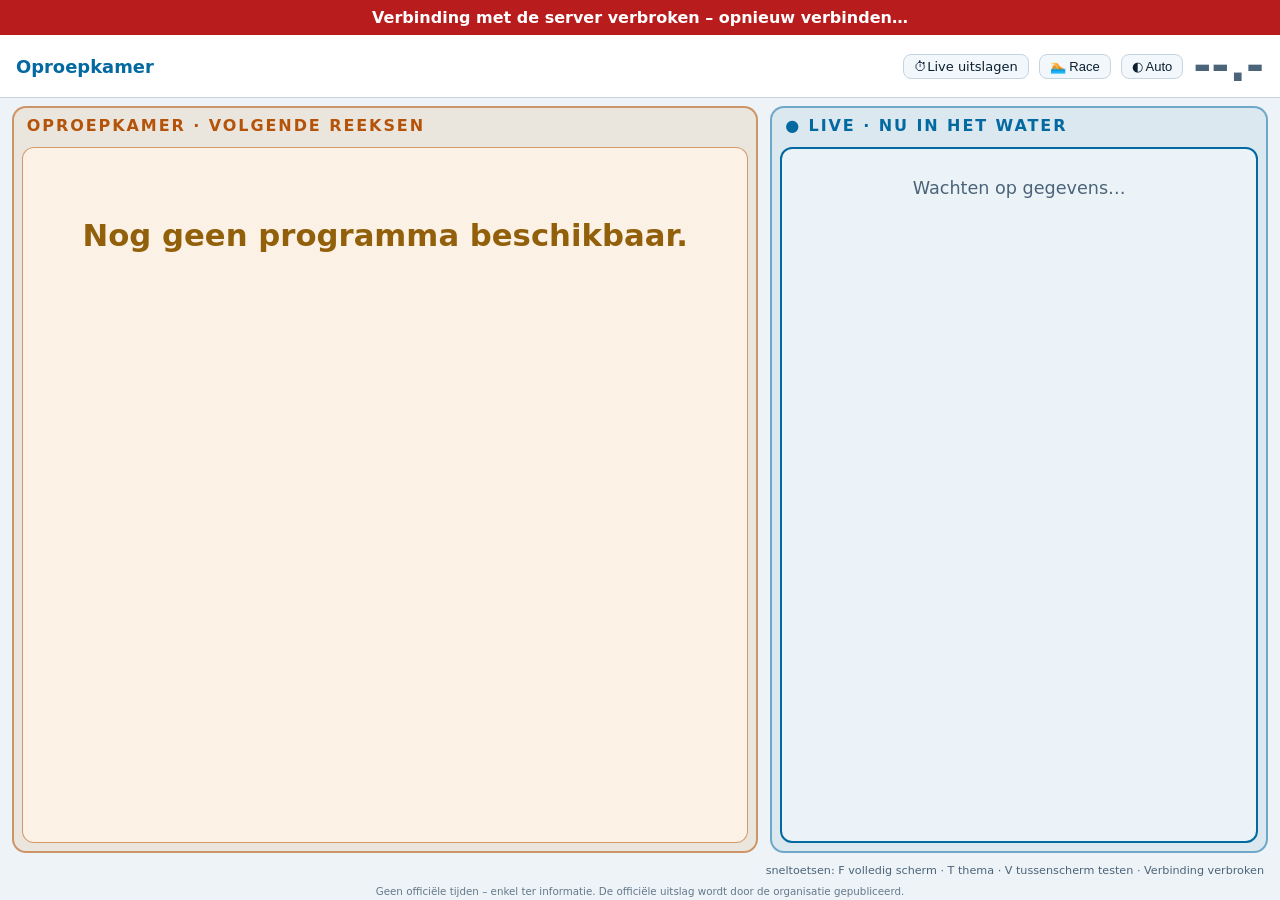
==== commit 565c152f: "1.1.28: overige UX-punten – contrast meldingen/badges/infoscherm, race-knop in de bovenbalk op de gs" ====
--- a/static/callroom.html
+++ b/static/callroom.html
@@ -15,7 +15,7 @@
 *{box-sizing:border-box}
 html,body{margin:0;background:var(--bg);color:var(--text);font-family:system-ui,-apple-system,"Segoe UI",Roboto,Arial,sans-serif;overflow-x:hidden}
 body{display:flex;flex-direction:column;min-height:100vh}
-.banner{padding:8px 16px;font-weight:600;text-align:center;background:var(--danger);color:#fff}
+.banner{padding:8px 16px;font-weight:600;text-align:center;background:#b91c1c;color:#fff}
 .banner[hidden]{display:none}
 .topbar{display:flex;justify-content:space-between;align-items:center;gap:10px;padding:6px 16px;background:var(--card);border-bottom:1px solid var(--border)}
 .tbt{font-size:clamp(14px,1.4vw,22px);font-weight:700;overflow:hidden;text-overflow:ellipsis;white-space:nowrap;min-width:0}
@@ -40,8 +40,8 @@
 td.nm{font-weight:600;max-width:20em;overflow:hidden;text-overflow:ellipsis}
 td.entry{text-align:right;font-weight:700;font-size:1.1em}
 td.entry.nt{color:var(--muted);font-weight:500}
-tr.free td{color:var(--muted);opacity:.5;font-size:.8em}
-tr.dim td{opacity:.45}
+tr.free td{color:var(--muted);opacity:.8;font-size:.8em}
+tr.dim td{color:var(--muted)}tr.dim td.nm{text-decoration:line-through}
 .st{font-size:.65em;color:var(--danger);font-weight:700;border:1px solid var(--danger);border-radius:4px;padding:0 .3em;margin-left:.5em}
 .sps{white-space:normal}
 .spg{display:grid;grid-template-columns:repeat(auto-fill,minmax(4.2em,1fr));gap:2px .5em;min-width:8.8em}
@@ -91,18 +91,26 @@
 @media (max-width:999px){.ucols,.ucol{display:block}.card{margin-bottom:10px;overflow-x:auto}}
 @media (max-width:699px){
  #now table,#now tbody{display:block}#now thead{display:none}
- #now tbody tr{display:grid;grid-template-columns:2.2em minmax(0,1fr) auto 2em;grid-template-areas:"lane nm fin rank" "lane club fin rank" "rt sps sps sps";
-  gap:.1rem .45rem;align-items:center;background:var(--card2);border:1px solid var(--border);border-radius:10px;padding:.4rem .5rem 1.15em;margin:0 0 .4rem;position:relative}
+ #now tbody tr{display:grid;grid-template-columns:1.9em minmax(0,1fr) auto auto 1.7em;grid-template-areas:"lane nm club fin rank" "rt sps sps sps sps";
+  gap:.05em .4em;align-items:center;background:var(--card2);border:1px solid var(--border);border-radius:9px;padding:.3em .45em 1em;margin:0 0 .3em;position:relative}
  #now td.rank .rvb.card{bottom:.2em}
  #now tbody tr.free{display:none}
  #now td{display:block;border:0;padding:0;white-space:normal;width:auto;min-width:0}
  #now td.lane{grid-area:lane;font-size:1.15em}
  #now td.nm{grid-area:nm;max-width:none;white-space:nowrap;overflow:hidden;text-overflow:ellipsis}
- #now td.club{grid-area:club;font-size:.75em;color:var(--muted)}
+ #now td.club{grid-area:club;font-size:.72em;color:var(--muted);max-width:5.5em;overflow:hidden;text-overflow:ellipsis;white-space:nowrap}
  #now td.rt{grid-area:rt;font-size:.75em;text-align:center}
  #now td.sps{grid-area:sps;min-width:0}
  #now td.fin{grid-area:fin}
  #now td.rank{grid-area:rank;text-align:right}
+ #now td.entry{grid-area:fin}
+ #now.nosp td.sps,#now.nosp td.rt{display:none}
+ #now.noclub td.club{display:none}
+ #now.noclub tbody tr{grid-template-areas:"lane nm nm fin rank" "rt sps sps sps sps"}
+ #now.noclub.nosp tbody tr{grid-template-areas:"lane nm nm fin rank"}
+ .tbtn{min-height:40px}
+ #now.nosp tbody tr{grid-template-areas:"lane nm club fin rank"}
+ #now h3{margin-bottom:.3em}
  #now .spg{grid-template-columns:repeat(4,minmax(0,1fr));gap:2px .3em}
  #now{overflow-x:visible}
 }
@@ -135,7 +143,8 @@
 #splash .bub{fill:none;stroke:var(--accent);stroke-width:2;opacity:0;animation:spbub var(--bd,2s) ease-in infinite}
 @keyframes spbub{0%{transform:translateY(0);opacity:0}25%{opacity:.7}100%{transform:translateY(-420px);opacity:0}}
 #splash .spn{position:absolute;left:4vw;right:4vw;bottom:5%;height:30%;display:flex;align-items:center;justify-content:center;text-align:center;overflow:hidden;color:#fff;opacity:0;font-weight:700;font-size:clamp(14px,2.2vw,2.3rem);line-height:1.35;letter-spacing:.02em;mix-blend-mode:soft-light;pointer-events:none}
-#splash.on .spn{animation:spfade .8s .3s ease both;opacity:.45}
+#splash.on .spn{animation:spfade .8s .3s ease both;opacity:1}
+#splash .spn{mix-blend-mode:normal!important;color:#fff;text-shadow:0 1px 5px rgba(0,0,0,.55)}
 #splash .spn[hidden]{display:none}
 #splash .spn .spnt{display:inline-block}
 #splash .spn .spnt span{display:inline-block;margin:0 .9em}
@@ -210,6 +219,13 @@
  #now,#prev{overflow-x:auto}
 }
 @media (max-width:699px){
+ /* smartphone: eerst de startblok en de volgende reeksen (het belangrijkste), Nu in het water onderaan */
+ main{display:contents}
+ body>*{order:5}
+ body>.topbar{order:0}
+ #blk{order:1}
+ #up{order:2;margin:10px 8px 0}
+ #right{order:3;margin:10px 8px 6px}
  .topbar{padding:4px 8px;gap:6px}
  .tbt{font-size:13px}
  .mini{font-size:22px}
@@ -222,6 +238,16 @@
 }
 #bnData{background:var(--warning);color:var(--onwarn,#1a1200)}
 .daytag{display:inline-block;margin-left:.45em;font-size:.62em;font-weight:700;padding:.1em .5em;border-radius:6px;background:var(--card2);border:1px solid var(--border);color:var(--muted);vertical-align:middle;text-transform:none}
+/* 14. licht thema: wit op de donkere zonekleuren (zwart haalde geen 4,5:1) */
+@media (prefers-color-scheme:light){:root:not([data-theme="dark"]) #up .card h3 .when,:root:not([data-theme="dark"]) #up .badge,:root:not([data-theme="dark"]) #blk .bl1 .when{color:#fff}}
+:root[data-theme="light"] #up .card h3 .when,:root[data-theme="light"] #up .badge,:root[data-theme="light"] #blk .bl1 .when{color:#fff}
+/* 16. "Naar de oproepkamer" als duidelijke pil; de splash wegtikken kan */
+#splash .spcall{display:inline-block;font-size:max(13px,.5em);padding:.25em .8em;border-radius:999px;background:var(--amber);color:#111;letter-spacing:.1em}
+:root[data-theme="light"] #splash .spcall{color:#fff}
+@media (prefers-color-scheme:light){:root:not([data-theme="dark"]) #splash .spcall{color:#fff}}
+#splash.on{pointer-events:auto;cursor:pointer}
+/* 25. minder beweging als het toestel dat vraagt */
+@media (prefers-reduced-motion:reduce){.mini.ready{animation:none!important}}
 </style>
 </head>
 <body>
@@ -274,14 +300,31 @@
   var pos=0,dir=1,wait=2500,last=performance.now();
   (function step(now){
     if(!kiosk()){w._ts=false;return}
-    var dt=now-last;last=now;var max=w.scrollHeight-w.clientHeight;
+    var dt=now-last;last=now;
+    if(window.__ltTouch&&Date.now()-window.__ltTouch<15000){pos=w.scrollTop;wait=2500;requestAnimationFrame(step);return}   // aangeraakt: niet zelf scrollenvar max=w.scrollHeight-w.clientHeight;
     if(max<=1){pos=0;if(w.scrollTop)w.scrollTop=0;wait=2500;dir=1}
     else if(wait>0)wait-=dt;
     else{pos+=dir*20*dt/1000;if(pos>=max){pos=max;dir=-1;wait=2500}else if(pos<=0){pos=0;dir=1;wait=2500}w.scrollTop=pos}
     requestAnimationFrame(step);
   })(last);
 }
-function fitEl(el){if(!kiosk())return;fitBox(el,'--cf',el._f||26*sc()/16,7,26*sc()/16);persistScroll(el)}
+/* smartphone: 'Nu in het water' zo schalen dat alle banen op één scherm passen (tussentijden weg als het echt niet anders kan) */
+var stH={w:0,h:0};
+function stableH(){var w=window.innerWidth,h=window.innerHeight;
+  if(w!==stH.w||Math.abs(h-stH.h)>160){stH.w=w;stH.h=h}else if(h<stH.h)stH.h=h;     // adresbalk van de gsm telt niet
+  return stH.h}
+function fitPhoneNow(el){
+  var top=el.getBoundingClientRect().top+window.scrollY,SH=stableH();
+  var H=(top<SH/2?SH-top-8:SH-14),mx=Math.min(20,Math.max(13,window.innerWidth/21)),f;   // bovenaan: in het eerste scherm
+  function go(min){f=mx;el.style.setProperty('--cf',f+'px');while(el.scrollHeight>H&&f>min){f-=0.5;el.style.setProperty('--cf',f+'px')}return el.scrollHeight<=H}
+  el.classList.remove('nosp','noclub');
+  if(go(12))return;
+  el.classList.add('noclub');
+  if(go(11.5))return;
+  el.classList.add('nosp');go(11);                                   // nooit kleiner dan 11 px – dan maar scrollen
+}
+window.addEventListener('resize',function(){var o=stH.w+'x'+stH.h;stableH();if(stH.w+'x'+stH.h!==o&&!kiosk())fitEl($('now'))});
+function fitEl(el){if(!kiosk()){if(el&&el.id==='now'){if(window.innerWidth<700)fitPhoneNow(el);else{el.style.removeProperty('--cf');el.classList.remove('nosp')}}return}fitBox(el,'--cf',el._f||26*sc()/16,7,26*sc()/16);persistScroll(el)}
 
 /* aankomende reeksen */
 var upSig='';
@@ -502,7 +545,7 @@
   document.body.classList.toggle('running',st==='running');
   if(fin!=null&&st!=='ready'){txt=fmt(fin);cls='stopped'}
   else if(st==='running'&&clk.rt!=null){txt=fmtClock(clk.rt+Math.min(30000,performance.now()-clk.at)*10);cls='running'}
-  else if(st==='ready'){txt='Klaar voor start';cls='ready'}
+  else if(st==='ready'){txt=window.innerWidth<700?'Klaar':'Klaar voor start';cls='ready'}
   else{txt='--.-';cls='idle'}
   if(el.textContent!==txt)el.textContent=txt;
   if(el.className!=='mini '+cls)el.className='mini '+cls;
@@ -678,11 +721,14 @@
 requestAnimationFrame(frame);
 renderUp();renderNow();renderPrev();
 if(demo){document.title+=' (demo)';demoRun()}else live();
+document.getElementById('splash').addEventListener('click',function(){this.classList.remove('on')});   // tik om de splash te sluiten
+document.addEventListener('touchstart',function(){window.__ltTouch=Date.now()},{passive:true});
 window.__ltRace={page:'callroom',getState:function(){return S},getClock:function(){return clk}};   // voor race.js
 })();
 </script>
 <script src="/infoscreen.js"></script>
 <script src="/race.js"></script>
+<script src="/club.js"></script>
 <script>if(window.RaceView)window.__ltRace&&RaceView.mount(document.getElementById('now'),window.__ltRace)</script>
 <script>if(window.InfoScreen)InfoScreen.init({page:'callroom'})</script>
 </body>
